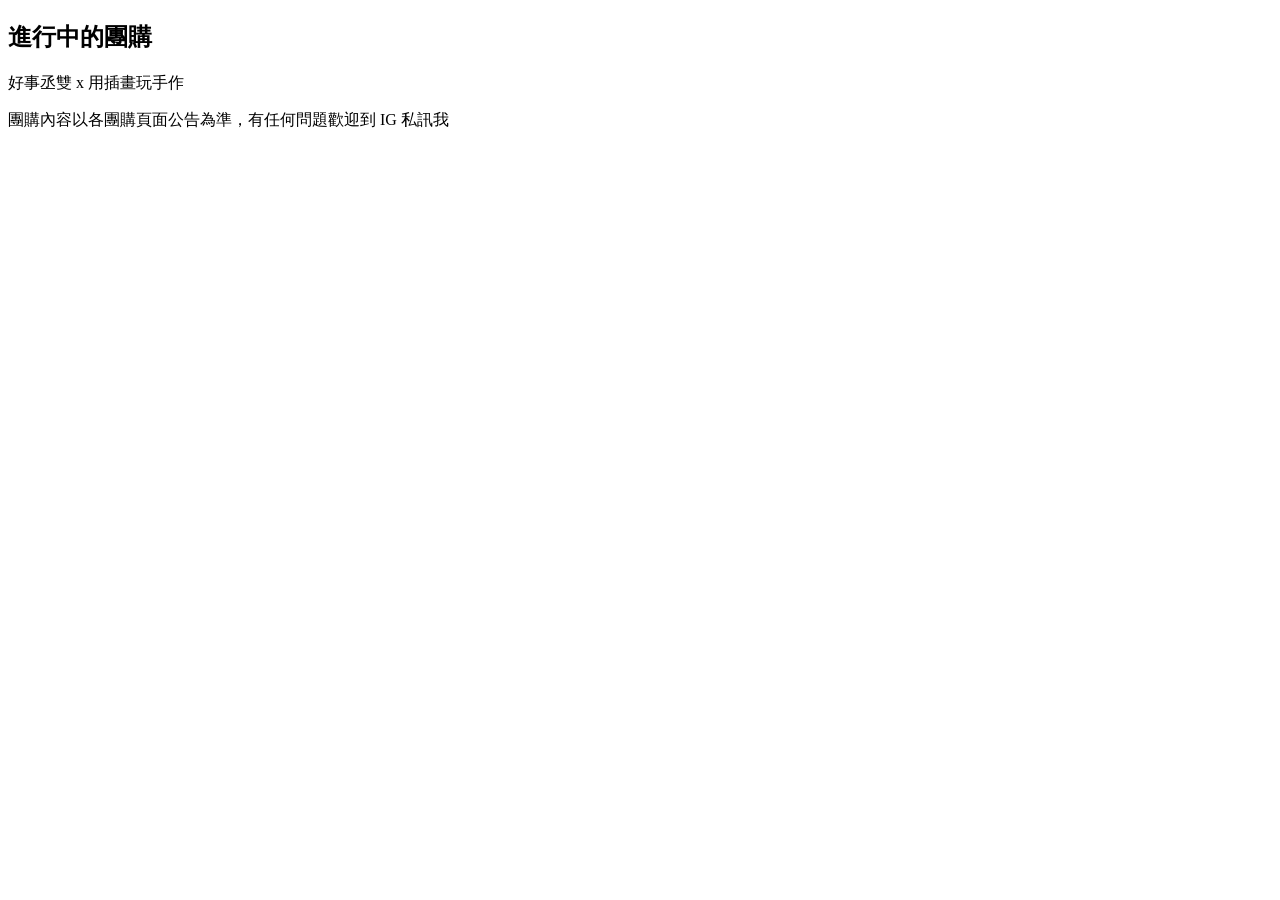
==== tools/團購連結頁/index.html @ 2491191b "團購網站：檔案加版本號，避免瀏覽器快取舊的團購清單 鬆餅積木已在 data.js，但瀏覽器沿用快取的舊檔，「即將開團」沒顯示。 之後改 data.js 要一起更新 index.html 的 ?v= 版" ====
<!DOCTYPE html>
<html lang="zh-Hant">
<head>
<meta charset="UTF-8">
<meta name="viewport" content="width=device-width, initial-scale=1.0">
<title>好事丞雙｜團購選物</title>
<meta name="description" content="好事丞雙的團購選物：我們家用過、也真的在使用的生活好物，有雷就不上架，開團時間與下單連結都在這裡。">
<meta property="og:title" content="好事丞雙｜團購選物">
<meta property="og:description" content="我們家用過、也真的在使用的生活好物，開團時間與下單連結都在這裡。">
<meta property="og:type" content="website">
<meta name="theme-color" content="#f7f0e1">
<link rel="icon" href="data:image/svg+xml,%3Csvg xmlns='http://www.w3.org/2000/svg' viewBox='0 0 64 64'%3E%3Crect x='4' y='4' width='56' height='56' rx='14' fill='%23c9483b'/%3E%3Ctext x='32' y='44' font-size='34' text-anchor='middle' fill='%23fffbf3' font-family='serif'%3E丞%3C/text%3E%3C/svg%3E">
<link rel="preconnect" href="https://fonts.googleapis.com">
<link rel="preconnect" href="https://fonts.gstatic.com" crossorigin>
<link href="https://fonts.googleapis.com/css2?family=Chiron+GoRound+TC:wght@400;500;700&family=Noto+Sans+TC:wght@400;500;700&display=swap" rel="stylesheet">
<link rel="stylesheet" href="style.css?v=20261006">
</head>
<body>

<div class="gingham" aria-hidden="true"></div>

<div class="page">
  <!-- 自我介紹 -->
  <header class="hero">
    <div class="avatar" id="avatar" aria-hidden="true"></div>
    <h1 class="hero-name" id="name"></h1>
    <p class="hero-tagline" id="tagline"></p>
    <div class="hero-intro" id="intro"></div>
    <ul class="promises" id="promises"></ul>
    <div class="hero-actions">
      <a class="btn-ig" id="ig-link" target="_blank" rel="noopener noreferrer" hidden></a>
      <div class="social" id="social"></div>
    </div>
    <p class="hero-title" id="title" hidden></p>
  </header>

  <!-- 分區快速切換 -->
  <nav class="jump" id="jump" aria-label="團購分區"></nav>

  <main>
    <section class="group" id="section-active">
      <div class="group-head">
        <h2 class="group-title"><span class="dot dot-live"></span>進行中的團購 <span class="group-count" id="count-active"></span></h2>
      </div>
      <div class="cards" id="cards-active"></div>
      <div class="empty" id="empty-active" hidden></div>
    </section>

    <section class="group" id="section-upcoming" hidden>
      <div class="group-head">
        <h2 class="group-title"><span class="dot dot-soon"></span>即將開團 <span class="group-count" id="count-upcoming"></span></h2>
        <p class="group-note">開團當天連結會自動開放，先追蹤 IG 就不會錯過喔！</p>
      </div>
      <div class="cards" id="cards-upcoming"></div>
    </section>

    <section class="group archived" id="section-ended" hidden>
      <button class="toggle-ended" id="toggle-ended" type="button" aria-expanded="false">
        <span>已結束的團購 <span class="group-count" id="count-ended"></span></span>
        <span class="chevron" aria-hidden="true">＋</span>
      </button>
      <div class="cards" id="cards-ended" hidden></div>
    </section>
  </main>

  <footer class="footer">
    <p class="footer-brand" id="footer-brand">好事丞雙 x 用插畫玩手作</p>
    <p class="footer-note">團購內容以各團購頁面公告為準，有任何問題歡迎到 IG 私訊我</p>
  </footer>
</div>
<div class="gingham gingham-bottom" aria-hidden="true"></div>

<script src="profile.js?v=20261006"></script>
<script src="data.js?v=20261006"></script>
<script src="app.js?v=20261006"></script>
</body>
</html>
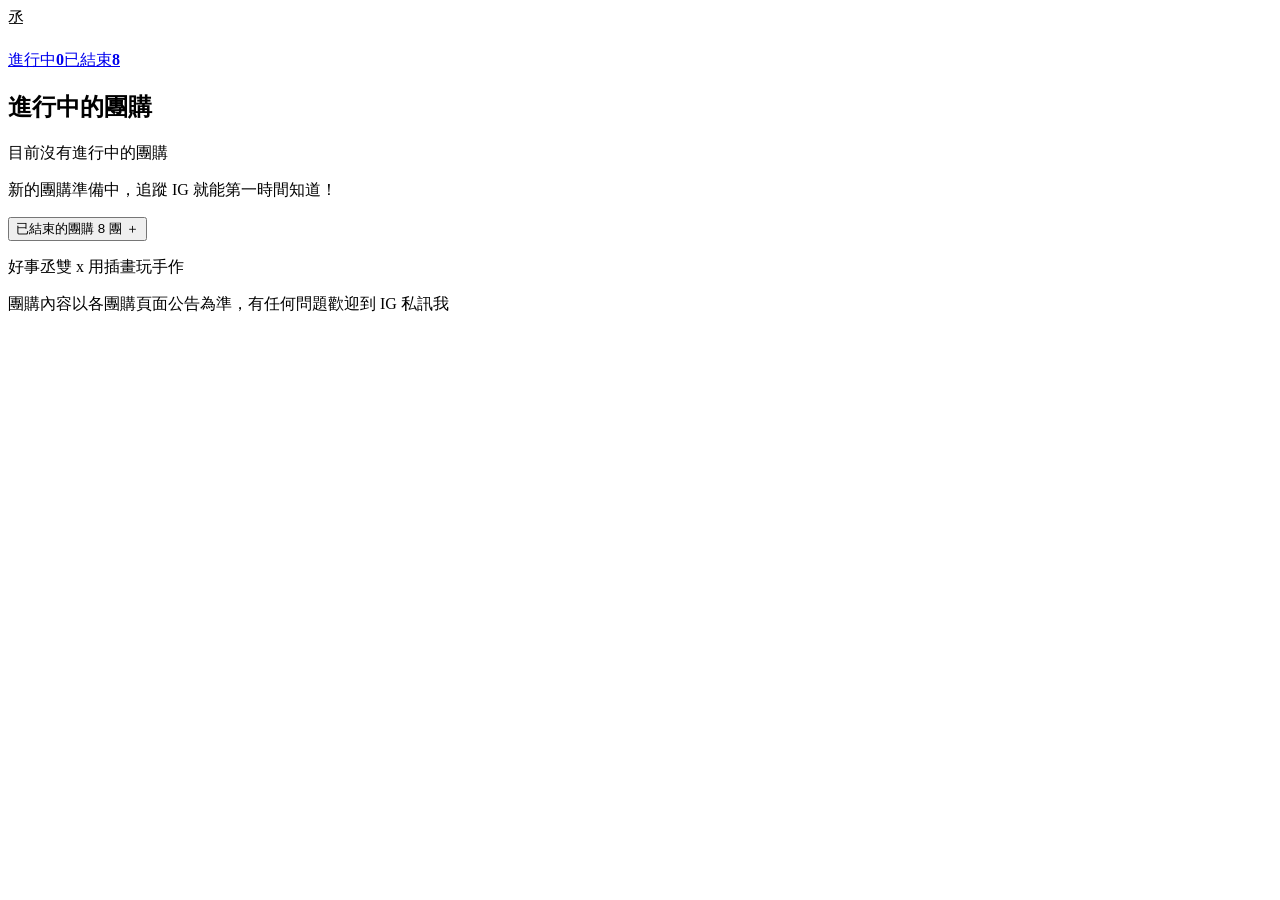
==== commit 49f232de: "總後台：新增「團購」「自動回覆」分頁；團購網站改讀資料庫；留言自動回覆伺服器程式 - 團購一次填好，網站、+1 系統與自動回覆共用，按儲存網站馬上更新（不用再改 data.js 與版本號） - 自動回" ====
--- a/tools/團購連結頁/index.html
+++ b/tools/團購連結頁/index.html
@@ -13,7 +13,7 @@
 <link rel="preconnect" href="https://fonts.googleapis.com">
 <link rel="preconnect" href="https://fonts.gstatic.com" crossorigin>
 <link href="https://fonts.googleapis.com/css2?family=Chiron+GoRound+TC:wght@400;500;700&family=Noto+Sans+TC:wght@400;500;700&display=swap" rel="stylesheet">
-<link rel="stylesheet" href="style.css?v=20261006">
+<link rel="stylesheet" href="style.css?v=20261006c">
 </head>
 <body>
 
@@ -70,8 +70,8 @@
 </div>
 <div class="gingham gingham-bottom" aria-hidden="true"></div>
 
-<script src="profile.js?v=20261006"></script>
-<script src="data.js?v=20261006"></script>
-<script src="app.js?v=20261006"></script>
+<script src="profile.js?v=20261006c"></script>
+<script src="data.js?v=20261006c"></script>
+<script src="app.js?v=20261006c"></script>
 </body>
 </html>
